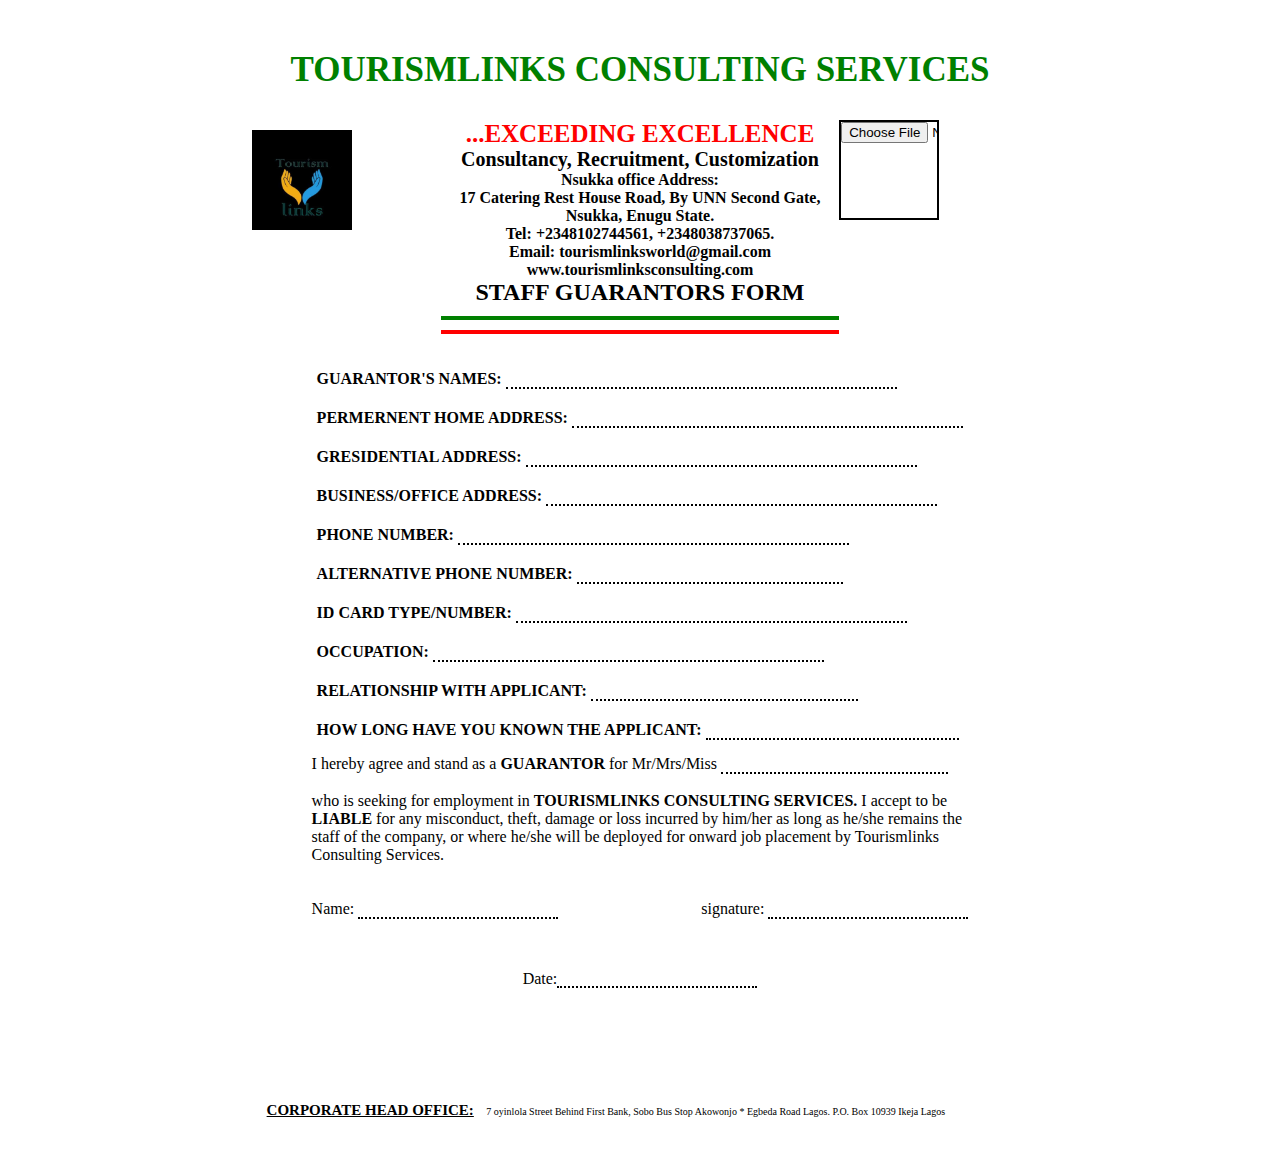
==== gurant.html @ a92c628a "new changes" ====
<!DOCTYPE html>
<html lang="en">

<head>
    <meta charset="UTF-8">
    <meta name="viewport" content="width=device-width, initial-scale=1.0">
    <title>Staff Guarantors Form</title>
</head>

<body>
    <div class="paper">

        <header class="header">
            <h1>TOURISMLINKS CONSULTING SERVICES</h1>
        </header>
        <section class="container">
            <div class="logo-div">
                <img src="./IMG-20231023-WA0017.jpg" alt="">
            </div>
            <div class="center-container">
                <div class="up-center">
                    <h2>...EXCEEDING EXCELLENCE</h2>
                    <h3>Consultancy, Recruitment, Customization</h3>
                    <p>Nsukka office Address: <br>
                        17 Catering Rest House Road, By UNN Second Gate, Nsukka, Enugu State.</p>
                </div>
                <div class="btm-center">
                    <p>Tel: +2348102744561, +2348038737065.</p>
                    <p>Email: tourismlinksworld@gmail.com <br> www.tourismlinksconsulting.com</p>
                    <h2>STAFF GUARANTORS FORM</h2>
                </div>
                <div class="line"></div>
                <div class="line2"></div>
            </div>
            <div class="img-field">
                <input type="file" onchange="readURL(this)" accept="image/*">
            </div>
        </section>

        <form action="#" class="form">
            <div class="per-data">
                <label for="name">GUARANTOR'S NAMES:</label>
                <input type="text"> <br>
                <label for="name">PERMERNENT HOME ADDRESS:</label>
                <input type="text"> <br>
                <label for="name">GRESIDENTIAL ADDRESS:</label>
                <input type="text"> <br>
                <label for="name">BUSINESS/OFFICE ADDRESS:</label>
                <input type="text"> <br>
                <label for="name">PHONE NUMBER:</label>
                <input type="text"> <br>
                <label for="name">ALTERNATIVE PHONE NUMBER:</label>
                <input type="text" class="long"> <br>
                <label for="name">ID CARD TYPE/NUMBER:</label>
                <input type="text"> <br>
                <label for="name">OCCUPATION:</label>
                <input type="text"> <br>
                <label for="name">RELATIONSHIP WITH APPLICANT:</label>
                <input type="text" class="long"> <br>
                <label for="name">HOW LONG HAVE YOU KNOWN THE APPLICANT:</label>
                <input type="text" class="longer">
            </div>
        </form>

        <div class="part2">
            <p>I hereby agree and stand as a <span>GUARANTOR</span> for Mr/Mrs/Miss <input type="text"> </p>
            <br>
            <p>who is seeking for employment in <Span>TOURISMLINKS CONSULTING SERVICES.</Span> I accept to be
                <span>LIABLE</span> for
                any misconduct, theft, damage or loss incurred by him/her as long as he/she remains the staff of
                the company, or where he/she will be deployed for onward job placement by Tourismlinks Consulting
                Services.
            </p>
        </div>
        <div class="diff">
            <div>
                <label for="name">Name:</label>
                <input type="text">
            </div>
            <div>
                <label for="name">signature:</label>
                <input type="text">
            </div>
            <div class="mid">
                <label for="name">Date:</label>
                <input type="text">
            </div>
            <br>

        </div>
        <div class="btm">

            <P><span>CORPORATE HEAD OFFICE:</span> 7 oyinlola Street Behind First Bank, Sobo Bus Stop Akowonjo * Egbeda
                Road
                Lagos. P.O. Box 10939 Ikeja Lagos</P>
        </div>


    </div>
</body>
<style>
    * {
        margin: 0;
        padding: 0;
        /* align-items: center; */
        box-sizing: border-box;
    }

    .paper {
        margin: 20px auto;
        width: 8.3in;
        /* border: 3px solid black; */
        height: 11.7in;
        display: flex;
        flex-direction: column;

    }

    .paper .btm {
        justify-content: flex-end;
        align-items: baseline;
    }

    .header {
        display: flex;
        width: 100%;
        height: 100px;
        align-items: center;
        justify-content: center;
    }

    .header h1 {
        color: green;
        font-size: 35px;
    }

    .container {
        display: flex;
        width: 100%;
        height: 180px;
        justify-content: space-evenly;
    }

    .container .logo-div {
        width: 25%;
    }

    .container .logo-div img {
        width: 100px;
        height: 100px;
        margin: 10px;
    }

    .container .center-container {
        width: 50%;
        /* display: flex;
    flex-direction: column; */
    }

    .container .img-field {
        width: 25%;
    }

    .container .img-field input {
        width: 100px;
        height: 100px;
        border: 2px solid;
    }

    .center-container {
        text-align: center;
    }

    .center-container .up-center {
        display: flex;
        justify-content: center;
        flex-direction: column;
        align-items: center;
        width: 100%;
    }

    .center-container .up-center h2 {
        color: red;
        font-size: 25px;
    }

    .center-container .up-center h3 {
        font-size: 20px;
        font-weight: 800;
    }

    .btm-center p {
        font-weight: 800;
    }

    .up-center {
        font-weight: 800;
    }

    .line {
        margin-top: 10px;
        width: 100%;
        position: relative;
        height: 1px;
        background-color: 20px;
        border: 2px solid green;
    }

    .line2 {
        content: '';
        margin-top: 0px;
        margin-top: 10px;
        width: 100%;
        position: relative;
        height: 1px;
        background-color: 20px;
        border: 2px solid red;
    }

    .form {
        margin: 0px auto;
    }

    .form input {
        border: none;
        width: 29.36em;
        border-bottom: 2px dotted;
        margin-bottom: 20px;
        outline: none;
    }

    .form label {
        font-weight: bold;
    }

    .per-data {
        padding: 70px;
        /* border: 2px solid red; */
        width: 100%;
        height: 450px;
    }

    .per-data .long {
        width: 20em;
    }

    .per-data .longer {
        width: 19em;
    }

    .paper .part2 {
        padding: 5px 70px;
        width: 100%;
    }

    .paper .part2 span {
        font-weight: 600;
    }

    .paper .part2 input {
        border: none;
        border-bottom: 2px dotted;
        outline: none;
        width: 17em;
    }

    .paper .diff {
        display: flex;
        flex-wrap: wrap;
        align-items: center;
        justify-content: space-between;
        width: 100%;
        height: 150px;
        padding: 5px 70px;
    }

    .paper .diff .mid {
        display: flex;
        justify-content: center;
        margin: 0 auto;
    }

    .paper .diff input {
        border: none;
        border-bottom: 2px dotted;
        outline: none;
        width: 200px;
    }

    .paper .btm {
        position: relative;
        padding: 5px 25px;
        width: 100%;
        bottom: -78px;
    }


    .paper .btm span {
        text-decoration: underline;
        font-size: 15px;
        padding-right: 10px;
        font-weight: 600;
    }

    .paper .btm p {
        font-size: 10px;
    }
</style>

</html>
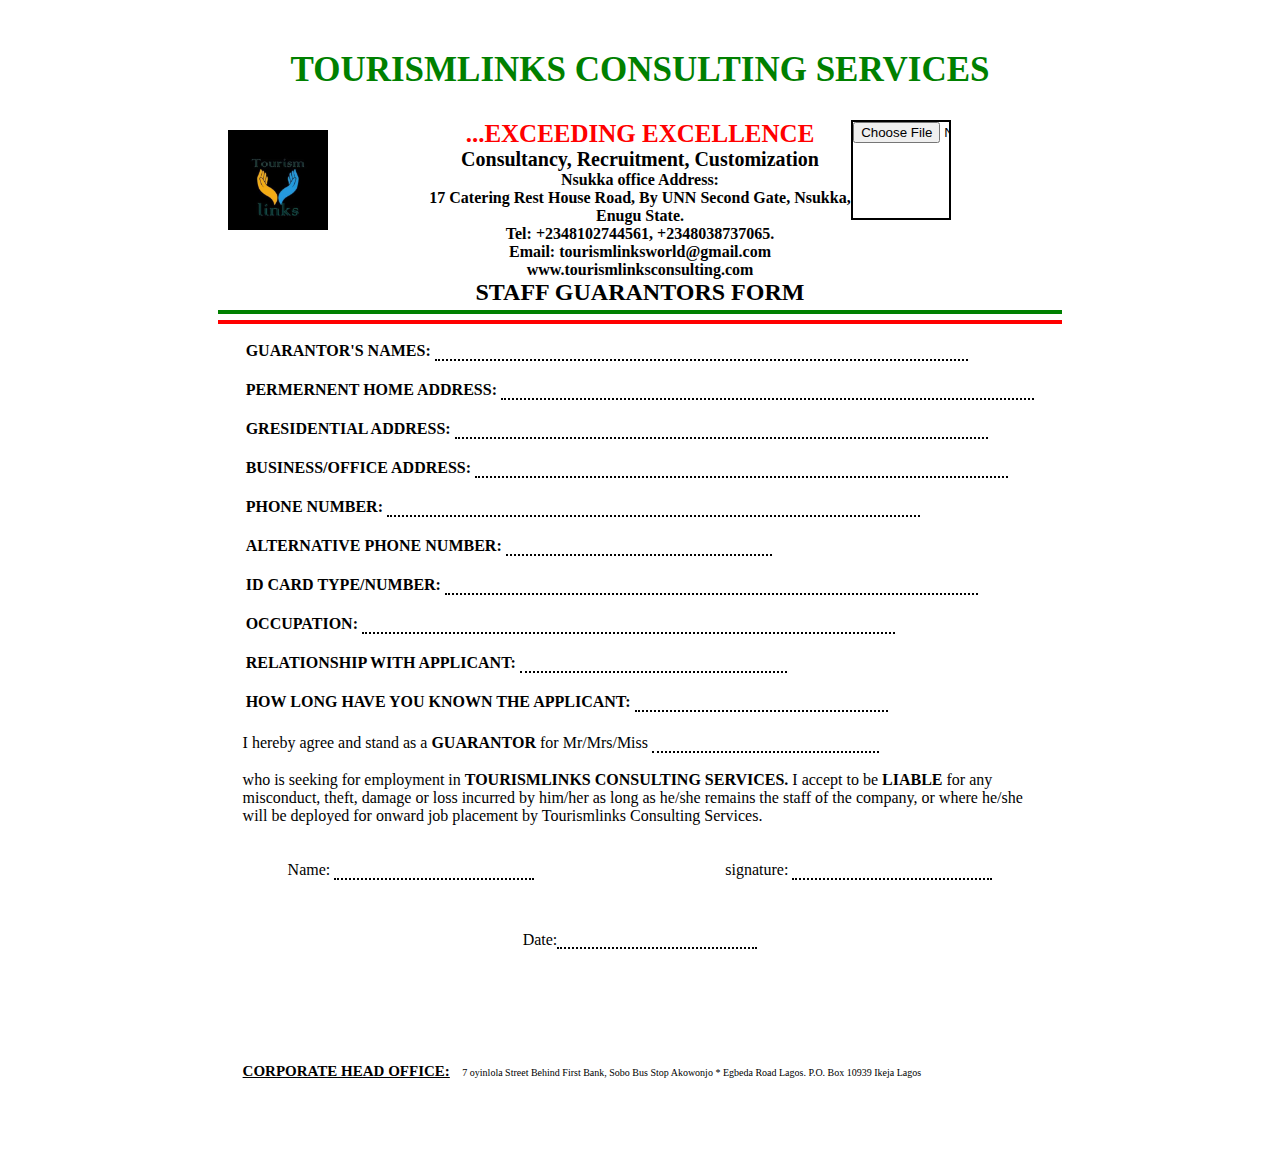
==== commit 5ba7d9b0: "changes made" ====
--- a/gurant.html
+++ b/gurant.html
@@ -29,13 +29,13 @@
                     <p>Email: tourismlinksworld@gmail.com <br> www.tourismlinksconsulting.com</p>
                     <h2>STAFF GUARANTORS FORM</h2>
                 </div>
-                <div class="line"></div>
-                <div class="line2"></div>
             </div>
             <div class="img-field">
                 <input type="file" onchange="readURL(this)" accept="image/*">
             </div>
         </section>
+        <div class="line"></div>
+        <div class="line2"></div>
 
         <form action="#" class="form">
             <div class="per-data">
@@ -108,7 +108,7 @@
 
     .paper {
         margin: 20px auto;
-        width: 8.3in;
+        width: 8.8in;
         /* border: 3px solid black; */
         height: 11.7in;
         display: flex;
@@ -197,25 +197,24 @@
         font-weight: 800;
     }
 
-    .line {
-        margin-top: 10px;
-        width: 100%;
-        position: relative;
-        height: 1px;
-        background-color: 20px;
-        border: 2px solid green;
-    }
-
-    .line2 {
-        content: '';
-        margin-top: 0px;
-        margin-top: 10px;
-        width: 100%;
-        position: relative;
-        height: 1px;
-        background-color: 20px;
-        border: 2px solid red;
-    }
+    .line{
+    margin-top: 10px;
+    width: 100%;
+    position: relative;
+    height: 1px;
+    background-color: 20px;
+    border: 2px solid green;
+}
+.line2{
+    /* content: ''; */
+    margin-bottom: 18px;
+    width: 100%;
+    position:relative;
+    height: 1px;
+    background-color: 20px;
+    border: 2px solid red;
+    margin-top: 6px;
+}
 
     .form {
         margin: 0px auto;
@@ -223,7 +222,7 @@
 
     .form input {
         border: none;
-        width: 29.36em;
+        width: 40em;
         border-bottom: 2px dotted;
         margin-bottom: 20px;
         outline: none;
@@ -234,10 +233,10 @@
     }
 
     .per-data {
-        padding: 70px;
+        /* padding: 70px; */
         /* border: 2px solid red; */
         width: 100%;
-        height: 450px;
+        height: 387px;
     }
 
     .per-data .long {
@@ -249,7 +248,7 @@
     }
 
     .paper .part2 {
-        padding: 5px 70px;
+        padding: 5px 25px;
         width: 100%;
     }
 
